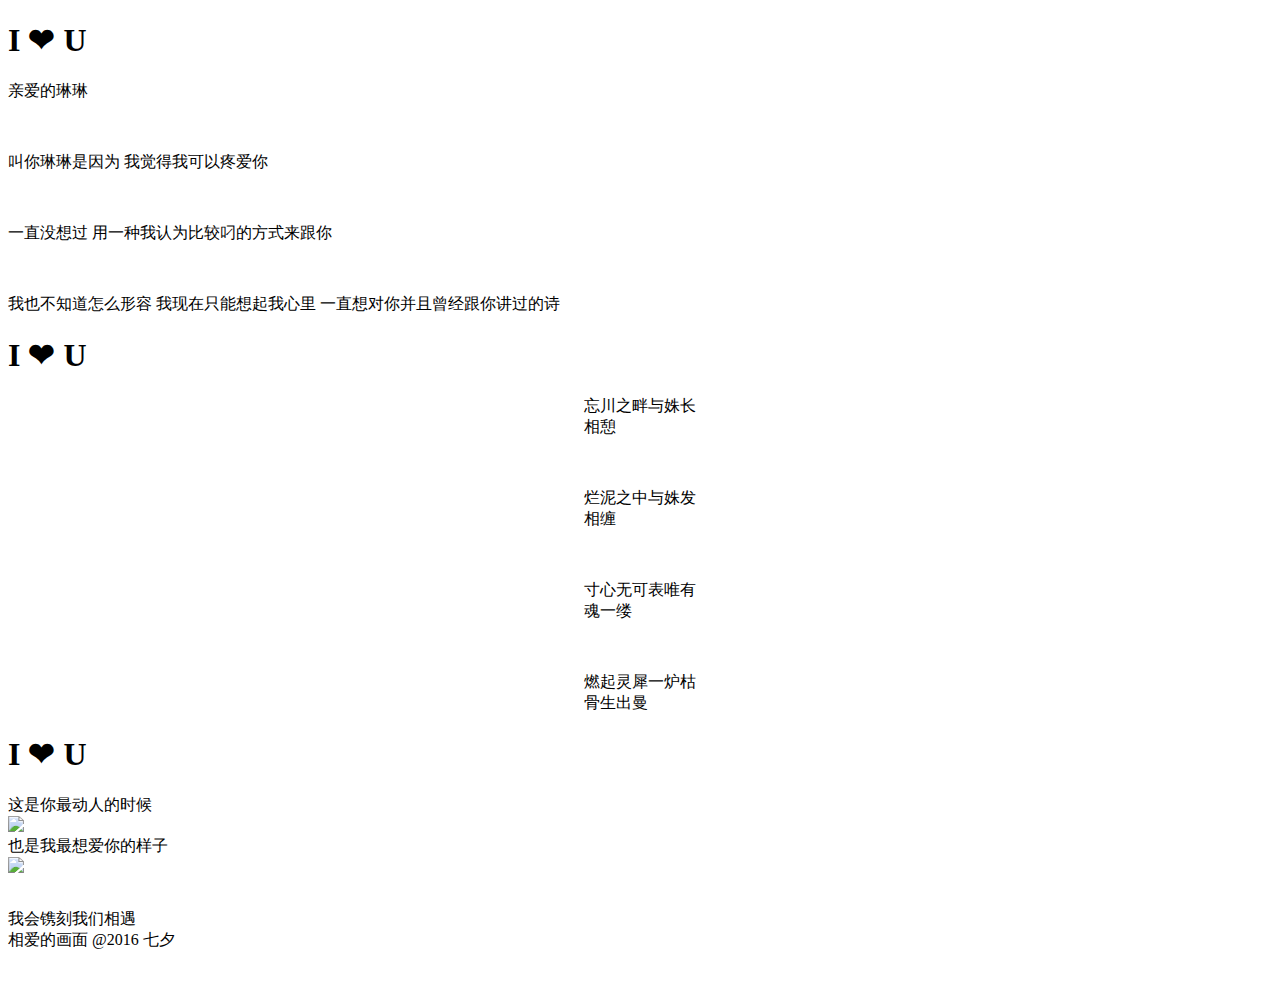
==== love/html/zzp.html @ ac368562 "Update zzp.html" ====
<!DOCTYPE html>
<html>
<head>
    <meta charset="utf-8">
    <meta name="viewport" content="width=device-width, initial-scale=1">
    <title>jQuery.mobile.changePage demo</title>

    <link rel="stylesheet" href="http://code.jquery.com/mobile/1.4.5/jquery.mobile-1.4.5.min.css">
    <link rel="stylesheet" href="../css/index.css">

    <script src="http://code.jquery.com/jquery-1.10.2.min.js"></script>
    <script src="http://code.jquery.com/mobile/1.4.5/jquery.mobile-1.4.5.min.js"></script>
</head>
<body>

<div data-role="page" id="page_1" class="page textPage">
    <div data-role="header" class="header"><h1>I ❤ U</h1></div>
    <div data-role="content" class="content">

        <p><label> 亲爱的琳琳</label></p>
        <br/>

        <p>
            <label>叫你琳琳是因为</label>
            <label>我觉得我可以疼爱你</label>
        </p>

        <br/>

        <p>
            <label>一直没想过</label>
            <label>用一种我认为比较叼的方式来跟你</label>
        </p>

        <br/>

        <p>
            <label>我也不知道怎么形容</label>
            <label>我现在只能想起我心里</label>
            <label>一直想对你并且曾经跟你讲过的诗</label>
        </p>
    </div>
</div>
<div data-role="page" id="page_2" class="page textPage">
    <div data-role="header" class="header"><h1>I ❤ U</h1></div>
    <div data-role="content" class="content" style="width:7rem; margin:auto">
        <p><label> 忘川之畔<label></label>与姝长相憩</label></p><br/>

        <p><label> 烂泥之中</label><label>与姝发相缠</label></p><br/>

        <p><label>寸心无可表</label><label>唯有魂一缕</label></p><br/>

        <p><label> 燃起灵犀一炉</label><label>枯骨生出曼</label></p>
    </div>
</div>
<div data-role="page" id="page_3" class="page default">
    <div data-role="header" class="header"><h1>I ❤ U</h1></div>
    <div data-role="content" class="content">
        <div class="title">这是你最动人的时候</div>
        <div class="divImg"><img src="../img/zzp_1.png"></div>
        <div></div>
        <div class="title">也是我最想爱你的样子</div>
        <div class="divImg"><img src="../img/zzp_2.png"></div>
        <div style="clear=both; height:2rem"></div>
        <div class="title">我会镌刻我们相遇</div>
        <div class="title">相爱的画面 @2016 七夕</div> 
        <div style="clear=both; height:3rem"></div>
    </div>
</div>
<script>
    $(document).ready(function () {
        var MaxPages = 3;
        $(".page").on("swipeleft", function () {
            var id = $(this).attr("id");
            var arr = id.split("_");
            if (arr.length == 2) {
                var num = parseInt(arr[1]);
                if (num < MaxPages)
                    $.mobile.changePage("zzp.html#page_" + (++num).toString(), {
                        transition: "slide",
                        changeHash: false
                    });
            }
        }).on("swiperight", function () {
            var id = $(this).attr("id");
            var arr = id.split("_");
            if (arr.length == 2) {
                var num = parseInt(arr[1]);
                if (num > 1)
                    $.mobile.changePage("zzp.html#page_" + (--num).toString(), {
                        transition: "slide",
                        reverse: true,
                        changeHash: false
                    });
            }
        });
    });
</script>
</body>
</html>
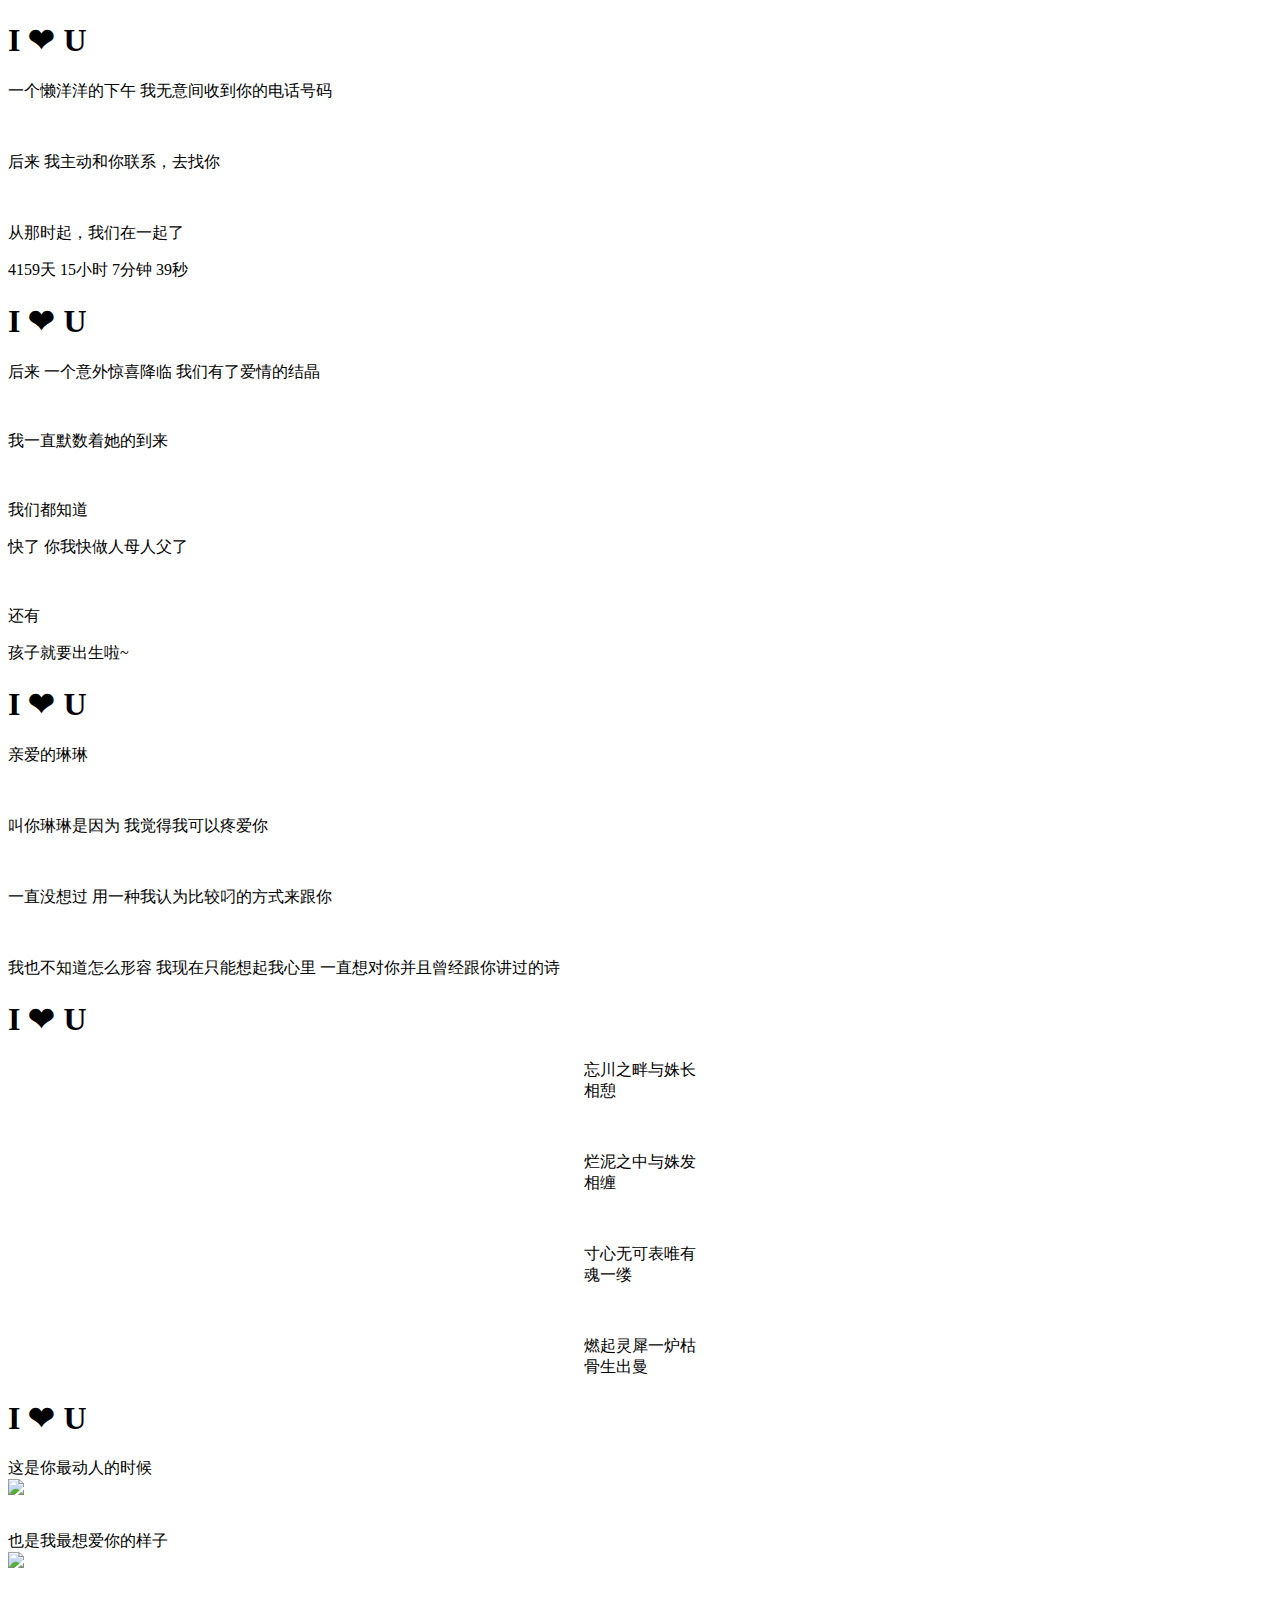
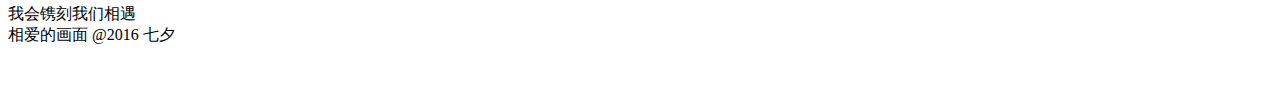
==== commit f70462ad: "修改了zzp.html" ====
--- a/love/html/zzp.html
+++ b/love/html/zzp.html
@@ -14,6 +14,58 @@
 <body>
 
 <div data-role="page" id="page_1" class="page textPage">
+    <div data-role="header" class="header"><h1>I ❤ U</h1></div>
+    <div data-role="content" class="content">
+        <p>
+            <label>一个懒洋洋的下午</label> <label>我无意间收到你的电话号码</label></p>
+        <br/>
+
+        <p><label>后来</label>
+            <label>我主动和你联系，去找你</label></p>
+        <br/>
+
+        <p><label>从那时起，我们在一起了</label></p>
+
+        <p class="highlight time">
+            <label></label>
+        </p>
+    </div>
+</div>
+<div data-role="page" id="page_2" class="page textPage">
+    <div data-role="header" class="header"><h1>I ❤ U</h1></div>
+    <div data-role="content" class="content">
+        <p>
+            <label>后来</label>
+            <label>一个意外惊喜降临</label>
+            <label>我们有了爱情的结晶</label>
+        </p>
+
+        <div style="height: 1rem"></div>
+        <p><label>我一直默数着她的到来</label></p>
+
+        <div style="height: 1rem"></div>
+
+        <p>
+            <label>我们都知道</label>
+        </p>
+
+        <p>
+            <label>快了</label>
+            <label>你我快做人母人父了</label>
+        </p>
+
+        <div style="height: 1rem"></div>
+
+        <p><label>还有</label></p>
+
+        <p class="highlight time">
+            <label></label>
+        </p>
+
+        <p><label>孩子就要出生啦~</label></p>
+    </div>
+</div>
+<div data-role="page" id="page_3" class="page textPage">
     <div data-role="header" class="header"><h1>I ❤ U</h1></div>
     <div data-role="content" class="content">
 
@@ -41,7 +93,7 @@
         </p>
     </div>
 </div>
-<div data-role="page" id="page_2" class="page textPage">
+<div data-role="page" id="page_4" class="page textPage">
     <div data-role="header" class="header"><h1>I ❤ U</h1></div>
     <div data-role="content" class="content" style="width:7rem; margin:auto">
         <p><label> 忘川之畔<label></label>与姝长相憩</label></p><br/>
@@ -53,23 +105,23 @@
         <p><label> 燃起灵犀一炉</label><label>枯骨生出曼</label></p>
     </div>
 </div>
-<div data-role="page" id="page_3" class="page default">
+<div data-role="page" id="page_5" class="page default">
     <div data-role="header" class="header"><h1>I ❤ U</h1></div>
     <div data-role="content" class="content">
         <div class="title">这是你最动人的时候</div>
         <div class="divImg"><img src="../img/zzp_1.png"></div>
-        <div></div>
+        <div style="height: 2rem;"></div>
         <div class="title">也是我最想爱你的样子</div>
         <div class="divImg"><img src="../img/zzp_2.png"></div>
-        <div style="clear=both; height:2rem"></div>
+        <div style="height: 2rem;"></div>
         <div class="title">我会镌刻我们相遇</div>
-        <div class="title">相爱的画面 @2016 七夕</div> 
-        <div style="clear=both; height:3rem"></div>
+        <div class="title">相爱的画面 @2016 七夕</div>
+        <div style="height: 2rem;"></div>
     </div>
 </div>
 <script>
     $(document).ready(function () {
-        var MaxPages = 3;
+        var MaxPages = 5;
         $(".page").on("swipeleft", function () {
             var id = $(this).attr("id");
             var arr = id.split("_");
@@ -94,7 +146,35 @@
                     });
             }
         });
+
+        function showMeetTime() {
+            var dateNow = new Date();
+            var dateStart = new Date("2015/03/04 15:52:00");
+            var diffSeconds = parseInt((dateNow.getTime() - dateStart.getTime()) / 1000);
+
+            var days = parseInt((diffSeconds / 60 / 60 / 24).toString());
+            var hours = parseInt(((diffSeconds - days * 24 * 60 * 60) / 3600).toString());
+            var mins = parseInt(((diffSeconds / 60) % 60).toString());
+            var seconds = parseInt((diffSeconds % 60).toString());
+
+            $("#page_1 p.time label").text(days + "天 " + hours + "小时 " + mins + "分钟 " + seconds + "秒");
+        };
+
+        showMeetTime();
+        setInterval(showMeetTime, 1000);
+
+        function showBobyTime() {
+            var dateNow = new Date();
+            var dateStart = new Date("2016/10/28");
+            var diffSeconds = parseInt((dateStart.getTime() - dateNow.getTime()) / 1000);
+            if (diffSeconds > 0) {
+                var days = parseInt((diffSeconds / 60 / 60 / 24).toString());
+                $("#page_2 p.time label").text(days + "天");
+            }
+        };
+        showBobyTime();
+        setInterval(showBobyTime, 1000 * 60);
     });
 </script>
 </body>
-</html>
+</html>